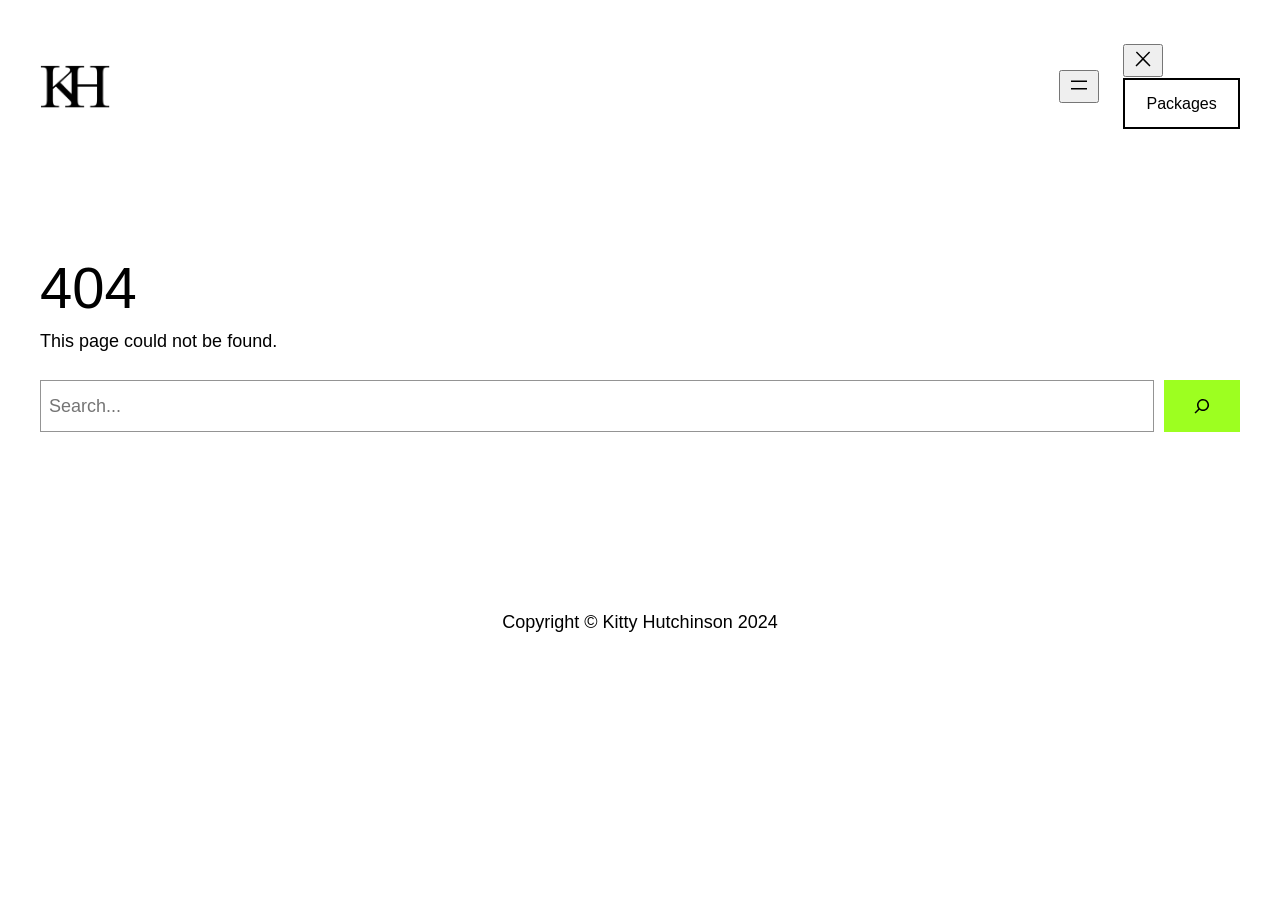
==== 404/index.html @ 4a9c4060 "Add files via upload" ====
<!DOCTYPE html>
<html lang="en-US">
<head>
	<meta charset="UTF-8">
	<meta name="viewport" content="width=device-width, initial-scale=1">
<meta name="robots" content="max-image-preview:large">
<title>Page not found &#8211; Kitty Hutchinson Photography</title>
<link rel="alternate" type="application/rss+xml" title="Kitty Hutchinson Photography &raquo; Feed" href="/feed/">
<link rel="alternate" type="application/rss+xml" title="Kitty Hutchinson Photography &raquo; Comments Feed" href="/comments/feed/">
<script>
window._wpemojiSettings = {"baseUrl":"https:\/\/s.w.org\/images\/core\/emoji\/15.0.3\/72x72\/","ext":".png","svgUrl":"https:\/\/s.w.org\/images\/core\/emoji\/15.0.3\/svg\/","svgExt":".svg","source":{"concatemoji":"\/wp-includes\/js\/wp-emoji-release.min.js?ver=6.6.2"}};
/*! This file is auto-generated */
!function(i,n){var o,s,e;function c(e){try{var t={supportTests:e,timestamp:(new Date).valueOf()};sessionStorage.setItem(o,JSON.stringify(t))}catch(e){}}function p(e,t,n){e.clearRect(0,0,e.canvas.width,e.canvas.height),e.fillText(t,0,0);var t=new Uint32Array(e.getImageData(0,0,e.canvas.width,e.canvas.height).data),r=(e.clearRect(0,0,e.canvas.width,e.canvas.height),e.fillText(n,0,0),new Uint32Array(e.getImageData(0,0,e.canvas.width,e.canvas.height).data));return t.every(function(e,t){return e===r[t]})}function u(e,t,n){switch(t){case"flag":return n(e,"🏳️‍⚧️","🏳️​⚧️")?!1:!n(e,"🇺🇳","🇺​🇳")&&!n(e,"🏴󠁧󠁢󠁥󠁮󠁧󠁿","🏴​󠁧​󠁢​󠁥​󠁮​󠁧​󠁿");case"emoji":return!n(e,"🐦‍⬛","🐦​⬛")}return!1}function f(e,t,n){var r="undefined"!=typeof WorkerGlobalScope&&self instanceof WorkerGlobalScope?new OffscreenCanvas(300,150):i.createElement("canvas"),a=r.getContext("2d",{willReadFrequently:!0}),o=(a.textBaseline="top",a.font="600 32px Arial",{});return e.forEach(function(e){o[e]=t(a,e,n)}),o}function t(e){var t=i.createElement("script");t.src=e,t.defer=!0,i.head.appendChild(t)}"undefined"!=typeof Promise&&(o="wpEmojiSettingsSupports",s=["flag","emoji"],n.supports={everything:!0,everythingExceptFlag:!0},e=new Promise(function(e){i.addEventListener("DOMContentLoaded",e,{once:!0})}),new Promise(function(t){var n=function(){try{var e=JSON.parse(sessionStorage.getItem(o));if("object"==typeof e&&"number"==typeof e.timestamp&&(new Date).valueOf()<e.timestamp+604800&&"object"==typeof e.supportTests)return e.supportTests}catch(e){}return null}();if(!n){if("undefined"!=typeof Worker&&"undefined"!=typeof OffscreenCanvas&&"undefined"!=typeof URL&&URL.createObjectURL&&"undefined"!=typeof Blob)try{var e="postMessage("+f.toString()+"("+[JSON.stringify(s),u.toString(),p.toString()].join(",")+"));",r=new Blob([e],{type:"text/javascript"}),a=new Worker(URL.createObjectURL(r),{name:"wpTestEmojiSupports"});return void(a.onmessage=function(e){c(n=e.data),a.terminate(),t(n)})}catch(e){}c(n=f(s,u,p))}t(n)}).then(function(e){for(var t in e)n.supports[t]=e[t],n.supports.everything=n.supports.everything&&n.supports[t],"flag"!==t&&(n.supports.everythingExceptFlag=n.supports.everythingExceptFlag&&n.supports[t]);n.supports.everythingExceptFlag=n.supports.everythingExceptFlag&&!n.supports.flag,n.DOMReady=!1,n.readyCallback=function(){n.DOMReady=!0}}).then(function(){return e}).then(function(){var e;n.supports.everything||(n.readyCallback(),(e=n.source||{}).concatemoji?t(e.concatemoji):e.wpemoji&&e.twemoji&&(t(e.twemoji),t(e.wpemoji)))}))}((window,document),window._wpemojiSettings);
</script>
<style id="wp-block-site-logo-inline-css">.wp-block-site-logo{box-sizing:border-box;line-height:0}.wp-block-site-logo a{display:inline-block;line-height:0}.wp-block-site-logo.is-default-size img{height:auto;width:120px}.wp-block-site-logo img{height:auto;max-width:100%}.wp-block-site-logo a,.wp-block-site-logo img{border-radius:inherit}.wp-block-site-logo.aligncenter{margin-left:auto;margin-right:auto;text-align:center}:root :where(.wp-block-site-logo.is-style-rounded){border-radius:9999px}</style>
<style id="wp-block-button-inline-css">.wp-block-button__link{box-sizing:border-box;cursor:pointer;display:inline-block;text-align:center;word-break:break-word}.wp-block-button__link.aligncenter{text-align:center}.wp-block-button__link.alignright{text-align:right}:where(.wp-block-button__link){border-radius:9999px;box-shadow:none;padding:calc(.667em + 2px) calc(1.333em + 2px);text-decoration:none}.wp-block-button[style*=text-decoration] .wp-block-button__link{text-decoration:inherit}.wp-block-buttons>.wp-block-button.has-custom-width{max-width:none}.wp-block-buttons>.wp-block-button.has-custom-width .wp-block-button__link{width:100%}.wp-block-buttons>.wp-block-button.has-custom-font-size .wp-block-button__link{font-size:inherit}.wp-block-buttons>.wp-block-button.wp-block-button__width-25{width:calc(25% - var(--wp--style--block-gap, .5em)*.75)}.wp-block-buttons>.wp-block-button.wp-block-button__width-50{width:calc(50% - var(--wp--style--block-gap, .5em)*.5)}.wp-block-buttons>.wp-block-button.wp-block-button__width-75{width:calc(75% - var(--wp--style--block-gap, .5em)*.25)}.wp-block-buttons>.wp-block-button.wp-block-button__width-100{flex-basis:100%;width:100%}.wp-block-buttons.is-vertical>.wp-block-button.wp-block-button__width-25{width:25%}.wp-block-buttons.is-vertical>.wp-block-button.wp-block-button__width-50{width:50%}.wp-block-buttons.is-vertical>.wp-block-button.wp-block-button__width-75{width:75%}.wp-block-button.is-style-squared,.wp-block-button__link.wp-block-button.is-style-squared{border-radius:0}.wp-block-button.no-border-radius,.wp-block-button__link.no-border-radius{border-radius:0!important}:root :where(.wp-block-button .wp-block-button__link.is-style-outline),:root :where(.wp-block-button.is-style-outline>.wp-block-button__link){border:2px solid;padding:.667em 1.333em}:root :where(.wp-block-button .wp-block-button__link.is-style-outline:not(.has-text-color)),:root :where(.wp-block-button.is-style-outline>.wp-block-button__link:not(.has-text-color)){color:currentColor}:root :where(.wp-block-button .wp-block-button__link.is-style-outline:not(.has-background)),:root :where(.wp-block-button.is-style-outline>.wp-block-button__link:not(.has-background)){background-color:initial;background-image:none}</style>
<style id="wp-block-buttons-inline-css">.wp-block-buttons.is-vertical{flex-direction:column}.wp-block-buttons.is-vertical>.wp-block-button:last-child{margin-bottom:0}.wp-block-buttons>.wp-block-button{display:inline-block;margin:0}.wp-block-buttons.is-content-justification-left{justify-content:flex-start}.wp-block-buttons.is-content-justification-left.is-vertical{align-items:flex-start}.wp-block-buttons.is-content-justification-center{justify-content:center}.wp-block-buttons.is-content-justification-center.is-vertical{align-items:center}.wp-block-buttons.is-content-justification-right{justify-content:flex-end}.wp-block-buttons.is-content-justification-right.is-vertical{align-items:flex-end}.wp-block-buttons.is-content-justification-space-between{justify-content:space-between}.wp-block-buttons.aligncenter{text-align:center}.wp-block-buttons:not(.is-content-justification-space-between,.is-content-justification-right,.is-content-justification-left,.is-content-justification-center) .wp-block-button.aligncenter{margin-left:auto;margin-right:auto;width:100%}.wp-block-buttons[style*=text-decoration] .wp-block-button,.wp-block-buttons[style*=text-decoration] .wp-block-button__link{text-decoration:inherit}.wp-block-buttons.has-custom-font-size .wp-block-button__link{font-size:inherit}.wp-block-button.aligncenter{text-align:center}</style>
<link rel="stylesheet" id="wp-block-navigation-css" href="/wp-includes/blocks/navigation/style.min.css?ver=6.6.2" media="all">
<style id="wp-block-group-inline-css">.wp-block-group{box-sizing:border-box}:where(.wp-block-group.wp-block-group-is-layout-constrained){position:relative}</style>
<style id="wp-block-spacer-inline-css">.wp-block-spacer{clear:both}</style>
<style id="wp-block-heading-inline-css">h1.has-background,h2.has-background,h3.has-background,h4.has-background,h5.has-background,h6.has-background{padding:1.25em 2.375em}h1.has-text-align-left[style*=writing-mode]:where([style*=vertical-lr]),h1.has-text-align-right[style*=writing-mode]:where([style*=vertical-rl]),h2.has-text-align-left[style*=writing-mode]:where([style*=vertical-lr]),h2.has-text-align-right[style*=writing-mode]:where([style*=vertical-rl]),h3.has-text-align-left[style*=writing-mode]:where([style*=vertical-lr]),h3.has-text-align-right[style*=writing-mode]:where([style*=vertical-rl]),h4.has-text-align-left[style*=writing-mode]:where([style*=vertical-lr]),h4.has-text-align-right[style*=writing-mode]:where([style*=vertical-rl]),h5.has-text-align-left[style*=writing-mode]:where([style*=vertical-lr]),h5.has-text-align-right[style*=writing-mode]:where([style*=vertical-rl]),h6.has-text-align-left[style*=writing-mode]:where([style*=vertical-lr]),h6.has-text-align-right[style*=writing-mode]:where([style*=vertical-rl]){rotate:180deg}</style>
<style id="wp-block-paragraph-inline-css">.is-small-text{font-size:.875em}.is-regular-text{font-size:1em}.is-large-text{font-size:2.25em}.is-larger-text{font-size:3em}.has-drop-cap:not(:focus):first-letter{float:left;font-size:8.4em;font-style:normal;font-weight:100;line-height:.68;margin:.05em .1em 0 0;text-transform:uppercase}body.rtl .has-drop-cap:not(:focus):first-letter{float:none;margin-left:.1em}p.has-drop-cap.has-background{overflow:hidden}:root :where(p.has-background){padding:1.25em 2.375em}:where(p.has-text-color:not(.has-link-color)) a{color:inherit}p.has-text-align-left[style*="writing-mode:vertical-lr"],p.has-text-align-right[style*="writing-mode:vertical-rl"]{rotate:180deg}</style>
<style id="wp-block-search-inline-css">.wp-block-search__button{margin-left:10px;word-break:normal}.wp-block-search__button.has-icon{line-height:0}.wp-block-search__button svg{height:1.25em;min-height:24px;min-width:24px;width:1.25em;fill:currentColor;vertical-align:text-bottom}:where(.wp-block-search__button){border:1px solid #ccc;padding:6px 10px}.wp-block-search__inside-wrapper{display:flex;flex:auto;flex-wrap:nowrap;max-width:100%}.wp-block-search__label{width:100%}.wp-block-search__input{appearance:none;border:1px solid #949494;flex-grow:1;margin-left:0;margin-right:0;min-width:3rem;padding:8px;text-decoration:unset!important}.wp-block-search.wp-block-search__button-only .wp-block-search__button{flex-shrink:0;margin-left:0;max-width:100%}.wp-block-search.wp-block-search__button-only .wp-block-search__button[aria-expanded=true]{max-width:calc(100% - 100px)}.wp-block-search.wp-block-search__button-only .wp-block-search__inside-wrapper{min-width:0!important;transition-property:width}.wp-block-search.wp-block-search__button-only .wp-block-search__input{flex-basis:100%;transition-duration:.3s}.wp-block-search.wp-block-search__button-only.wp-block-search__searchfield-hidden,.wp-block-search.wp-block-search__button-only.wp-block-search__searchfield-hidden .wp-block-search__inside-wrapper{overflow:hidden}.wp-block-search.wp-block-search__button-only.wp-block-search__searchfield-hidden .wp-block-search__input{border-left-width:0!important;border-right-width:0!important;flex-basis:0;flex-grow:0;margin:0;min-width:0!important;padding-left:0!important;padding-right:0!important;width:0!important}:where(.wp-block-search__input){font-family:inherit;font-size:inherit;font-style:inherit;font-weight:inherit;letter-spacing:inherit;line-height:inherit;text-transform:inherit}:where(.wp-block-search__button-inside .wp-block-search__inside-wrapper){border:1px solid #949494;box-sizing:border-box;padding:4px}:where(.wp-block-search__button-inside .wp-block-search__inside-wrapper) .wp-block-search__input{border:none;border-radius:0;padding:0 4px}:where(.wp-block-search__button-inside .wp-block-search__inside-wrapper) .wp-block-search__input:focus{outline:none}:where(.wp-block-search__button-inside .wp-block-search__inside-wrapper) :where(.wp-block-search__button){padding:4px 8px}.wp-block-search.aligncenter .wp-block-search__inside-wrapper{margin:auto}.wp-block[data-align=right] .wp-block-search.wp-block-search__button-only .wp-block-search__inside-wrapper{float:right}</style>
<style id="wp-block-library-inline-css">:root{--wp-admin-theme-color:#007cba;--wp-admin-theme-color--rgb:0,124,186;--wp-admin-theme-color-darker-10:#006ba1;--wp-admin-theme-color-darker-10--rgb:0,107,161;--wp-admin-theme-color-darker-20:#005a87;--wp-admin-theme-color-darker-20--rgb:0,90,135;--wp-admin-border-width-focus:2px;--wp-block-synced-color:#7a00df;--wp-block-synced-color--rgb:122,0,223;--wp-bound-block-color:var(--wp-block-synced-color)}@media (min-resolution:192dpi){:root{--wp-admin-border-width-focus:1.5px}}.wp-element-button{cursor:pointer}:root{--wp--preset--font-size--normal:16px;--wp--preset--font-size--huge:42px}:root .has-very-light-gray-background-color{background-color:#eee}:root .has-very-dark-gray-background-color{background-color:#313131}:root .has-very-light-gray-color{color:#eee}:root .has-very-dark-gray-color{color:#313131}:root .has-vivid-green-cyan-to-vivid-cyan-blue-gradient-background{background:linear-gradient(135deg,#00d084,#0693e3)}:root .has-purple-crush-gradient-background{background:linear-gradient(135deg,#34e2e4,#4721fb 50%,#ab1dfe)}:root .has-hazy-dawn-gradient-background{background:linear-gradient(135deg,#faaca8,#dad0ec)}:root .has-subdued-olive-gradient-background{background:linear-gradient(135deg,#fafae1,#67a671)}:root .has-atomic-cream-gradient-background{background:linear-gradient(135deg,#fdd79a,#004a59)}:root .has-nightshade-gradient-background{background:linear-gradient(135deg,#330968,#31cdcf)}:root .has-midnight-gradient-background{background:linear-gradient(135deg,#020381,#2874fc)}.has-regular-font-size{font-size:1em}.has-larger-font-size{font-size:2.625em}.has-normal-font-size{font-size:var(--wp--preset--font-size--normal)}.has-huge-font-size{font-size:var(--wp--preset--font-size--huge)}.has-text-align-center{text-align:center}.has-text-align-left{text-align:left}.has-text-align-right{text-align:right}#end-resizable-editor-section{display:none}.aligncenter{clear:both}.items-justified-left{justify-content:flex-start}.items-justified-center{justify-content:center}.items-justified-right{justify-content:flex-end}.items-justified-space-between{justify-content:space-between}.screen-reader-text{border:0;clip:rect(1px,1px,1px,1px);clip-path:inset(50%);height:1px;margin:-1px;overflow:hidden;padding:0;position:absolute;width:1px;word-wrap:normal!important}.screen-reader-text:focus{background-color:#ddd;clip:auto!important;clip-path:none;color:#444;display:block;font-size:1em;height:auto;left:5px;line-height:normal;padding:15px 23px 14px;text-decoration:none;top:5px;width:auto;z-index:100000}html :where(.has-border-color){border-style:solid}html :where([style*=border-top-color]){border-top-style:solid}html :where([style*=border-right-color]){border-right-style:solid}html :where([style*=border-bottom-color]){border-bottom-style:solid}html :where([style*=border-left-color]){border-left-style:solid}html :where([style*=border-width]){border-style:solid}html :where([style*=border-top-width]){border-top-style:solid}html :where([style*=border-right-width]){border-right-style:solid}html :where([style*=border-bottom-width]){border-bottom-style:solid}html :where([style*=border-left-width]){border-left-style:solid}html :where(img[class*=wp-image-]){height:auto;max-width:100%}:where(figure){margin:0 0 1em}html :where(.is-position-sticky){--wp-admin--admin-bar--position-offset:var(--wp-admin--admin-bar--height,0px)}@media screen and (max-width:600px){html :where(.is-position-sticky){--wp-admin--admin-bar--position-offset:0px}}</style>
<style id="global-styles-inline-css">:root{--wp--preset--aspect-ratio--square: 1;--wp--preset--aspect-ratio--4-3: 4/3;--wp--preset--aspect-ratio--3-4: 3/4;--wp--preset--aspect-ratio--3-2: 3/2;--wp--preset--aspect-ratio--2-3: 2/3;--wp--preset--aspect-ratio--16-9: 16/9;--wp--preset--aspect-ratio--9-16: 9/16;--wp--preset--color--black: #000000;--wp--preset--color--cyan-bluish-gray: #abb8c3;--wp--preset--color--white: #ffffff;--wp--preset--color--pale-pink: #f78da7;--wp--preset--color--vivid-red: #cf2e2e;--wp--preset--color--luminous-vivid-orange: #ff6900;--wp--preset--color--luminous-vivid-amber: #fcb900;--wp--preset--color--light-green-cyan: #7bdcb5;--wp--preset--color--vivid-green-cyan: #00d084;--wp--preset--color--pale-cyan-blue: #8ed1fc;--wp--preset--color--vivid-cyan-blue: #0693e3;--wp--preset--color--vivid-purple: #9b51e0;--wp--preset--color--base: #ffffff;--wp--preset--color--contrast: #000000;--wp--preset--color--primary: #9DFF20;--wp--preset--color--secondary: #345C00;--wp--preset--color--tertiary: #F6F6F6;--wp--preset--gradient--vivid-cyan-blue-to-vivid-purple: linear-gradient(135deg,rgba(6,147,227,1) 0%,rgb(155,81,224) 100%);--wp--preset--gradient--light-green-cyan-to-vivid-green-cyan: linear-gradient(135deg,rgb(122,220,180) 0%,rgb(0,208,130) 100%);--wp--preset--gradient--luminous-vivid-amber-to-luminous-vivid-orange: linear-gradient(135deg,rgba(252,185,0,1) 0%,rgba(255,105,0,1) 100%);--wp--preset--gradient--luminous-vivid-orange-to-vivid-red: linear-gradient(135deg,rgba(255,105,0,1) 0%,rgb(207,46,46) 100%);--wp--preset--gradient--very-light-gray-to-cyan-bluish-gray: linear-gradient(135deg,rgb(238,238,238) 0%,rgb(169,184,195) 100%);--wp--preset--gradient--cool-to-warm-spectrum: linear-gradient(135deg,rgb(74,234,220) 0%,rgb(151,120,209) 20%,rgb(207,42,186) 40%,rgb(238,44,130) 60%,rgb(251,105,98) 80%,rgb(254,248,76) 100%);--wp--preset--gradient--blush-light-purple: linear-gradient(135deg,rgb(255,206,236) 0%,rgb(152,150,240) 100%);--wp--preset--gradient--blush-bordeaux: linear-gradient(135deg,rgb(254,205,165) 0%,rgb(254,45,45) 50%,rgb(107,0,62) 100%);--wp--preset--gradient--luminous-dusk: linear-gradient(135deg,rgb(255,203,112) 0%,rgb(199,81,192) 50%,rgb(65,88,208) 100%);--wp--preset--gradient--pale-ocean: linear-gradient(135deg,rgb(255,245,203) 0%,rgb(182,227,212) 50%,rgb(51,167,181) 100%);--wp--preset--gradient--electric-grass: linear-gradient(135deg,rgb(202,248,128) 0%,rgb(113,206,126) 100%);--wp--preset--gradient--midnight: linear-gradient(135deg,rgb(2,3,129) 0%,rgb(40,116,252) 100%);--wp--preset--font-size--small: clamp(0.875rem, 0.875rem + ((1vw - 0.2rem) * 0.227), 1rem);--wp--preset--font-size--medium: clamp(1rem, 1rem + ((1vw - 0.2rem) * 0.227), 1.125rem);--wp--preset--font-size--large: clamp(1.75rem, 1.75rem + ((1vw - 0.2rem) * 0.227), 1.875rem);--wp--preset--font-size--x-large: 2.25rem;--wp--preset--font-size--xx-large: clamp(6.1rem, 6.1rem + ((1vw - 0.2rem) * 7.091), 10rem);--wp--preset--font-family--dm-sans: "DM Sans", sans-serif;--wp--preset--font-family--ibm-plex-mono: 'IBM Plex Mono', monospace;--wp--preset--font-family--inter: "Inter", sans-serif;--wp--preset--font-family--system-font: -apple-system,BlinkMacSystemFont,"Segoe UI",Roboto,Oxygen-Sans,Ubuntu,Cantarell,"Helvetica Neue",sans-serif;--wp--preset--font-family--source-serif-pro: "Source Serif Pro", serif;--wp--preset--spacing--20: 0.44rem;--wp--preset--spacing--30: clamp(1.5rem, 5vw, 2rem);--wp--preset--spacing--40: clamp(1.8rem, 1.8rem + ((1vw - 0.48rem) * 2.885), 3rem);--wp--preset--spacing--50: clamp(2.5rem, 8vw, 4.5rem);--wp--preset--spacing--60: clamp(3.75rem, 10vw, 7rem);--wp--preset--spacing--70: clamp(5rem, 5.25rem + ((1vw - 0.48rem) * 9.096), 8rem);--wp--preset--spacing--80: clamp(7rem, 14vw, 11rem);--wp--preset--shadow--natural: 6px 6px 9px rgba(0, 0, 0, 0.2);--wp--preset--shadow--deep: 12px 12px 50px rgba(0, 0, 0, 0.4);--wp--preset--shadow--sharp: 6px 6px 0px rgba(0, 0, 0, 0.2);--wp--preset--shadow--outlined: 6px 6px 0px -3px rgba(255, 255, 255, 1), 6px 6px rgba(0, 0, 0, 1);--wp--preset--shadow--crisp: 6px 6px 0px rgba(0, 0, 0, 1);}:root { --wp--style--global--content-size: 650px;--wp--style--global--wide-size: 1200px; }:where(body) { margin: 0; }.wp-site-blocks { padding-top: var(--wp--style--root--padding-top); padding-bottom: var(--wp--style--root--padding-bottom); }.has-global-padding { padding-right: var(--wp--style--root--padding-right); padding-left: var(--wp--style--root--padding-left); }.has-global-padding > .alignfull { margin-right: calc(var(--wp--style--root--padding-right) * -1); margin-left: calc(var(--wp--style--root--padding-left) * -1); }.has-global-padding :where(:not(.alignfull.is-layout-flow) > .has-global-padding:not(.wp-block-block, .alignfull)) { padding-right: 0; padding-left: 0; }.has-global-padding :where(:not(.alignfull.is-layout-flow) > .has-global-padding:not(.wp-block-block, .alignfull)) > .alignfull { margin-left: 0; margin-right: 0; }.wp-site-blocks > .alignleft { float: left; margin-right: 2em; }.wp-site-blocks > .alignright { float: right; margin-left: 2em; }.wp-site-blocks > .aligncenter { justify-content: center; margin-left: auto; margin-right: auto; }:where(.wp-site-blocks) > * { margin-block-start: 1.5rem; margin-block-end: 0; }:where(.wp-site-blocks) > :first-child { margin-block-start: 0; }:where(.wp-site-blocks) > :last-child { margin-block-end: 0; }:root { --wp--style--block-gap: 1.5rem; }:root :where(.is-layout-flow) > :first-child{margin-block-start: 0;}:root :where(.is-layout-flow) > :last-child{margin-block-end: 0;}:root :where(.is-layout-flow) > *{margin-block-start: 1.5rem;margin-block-end: 0;}:root :where(.is-layout-constrained) > :first-child{margin-block-start: 0;}:root :where(.is-layout-constrained) > :last-child{margin-block-end: 0;}:root :where(.is-layout-constrained) > *{margin-block-start: 1.5rem;margin-block-end: 0;}:root :where(.is-layout-flex){gap: 1.5rem;}:root :where(.is-layout-grid){gap: 1.5rem;}.is-layout-flow > .alignleft{float: left;margin-inline-start: 0;margin-inline-end: 2em;}.is-layout-flow > .alignright{float: right;margin-inline-start: 2em;margin-inline-end: 0;}.is-layout-flow > .aligncenter{margin-left: auto !important;margin-right: auto !important;}.is-layout-constrained > .alignleft{float: left;margin-inline-start: 0;margin-inline-end: 2em;}.is-layout-constrained > .alignright{float: right;margin-inline-start: 2em;margin-inline-end: 0;}.is-layout-constrained > .aligncenter{margin-left: auto !important;margin-right: auto !important;}.is-layout-constrained > :where(:not(.alignleft):not(.alignright):not(.alignfull)){max-width: var(--wp--style--global--content-size);margin-left: auto !important;margin-right: auto !important;}.is-layout-constrained > .alignwide{max-width: var(--wp--style--global--wide-size);}body .is-layout-flex{display: flex;}.is-layout-flex{flex-wrap: wrap;align-items: center;}.is-layout-flex > :is(*, div){margin: 0;}body .is-layout-grid{display: grid;}.is-layout-grid > :is(*, div){margin: 0;}body{background-color: var(--wp--preset--color--base);color: var(--wp--preset--color--contrast);font-family: var(--wp--preset--font-family--system-font);font-size: var(--wp--preset--font-size--medium);line-height: 1.6;--wp--style--root--padding-top: var(--wp--preset--spacing--40);--wp--style--root--padding-right: var(--wp--preset--spacing--30);--wp--style--root--padding-bottom: var(--wp--preset--spacing--40);--wp--style--root--padding-left: var(--wp--preset--spacing--30);}a:where(:not(.wp-element-button)){color: var(--wp--preset--color--contrast);text-decoration: underline;}:root :where(a:where(:not(.wp-element-button)):hover){text-decoration: none;}:root :where(a:where(:not(.wp-element-button)):focus){text-decoration: underline dashed;}:root :where(a:where(:not(.wp-element-button)):active){color: var(--wp--preset--color--secondary);text-decoration: none;}h1, h2, h3, h4, h5, h6{font-weight: 400;line-height: 1.4;}h1{font-size: clamp(2.032rem, 2.032rem + ((1vw - 0.2rem) * 2.896), 3.625rem);line-height: 1.2;}h2{font-size: clamp(2.625rem, calc(2.625rem + ((1vw - 0.48rem) * 8.4135)), 3.25rem);line-height: 1.2;}h3{font-size: var(--wp--preset--font-size--x-large);}h4{font-size: var(--wp--preset--font-size--large);}h5{font-size: var(--wp--preset--font-size--medium);font-weight: 700;text-transform: uppercase;}h6{font-size: var(--wp--preset--font-size--medium);text-transform: uppercase;}:root :where(.wp-element-button, .wp-block-button__link){background-color: var(--wp--preset--color--primary);border-radius: 0;border-width: 0;color: var(--wp--preset--color--contrast);font-family: inherit;font-size: inherit;line-height: inherit;padding: calc(0.667em + 2px) calc(1.333em + 2px);text-decoration: none;}:root :where(.wp-element-button:visited, .wp-block-button__link:visited){color: var(--wp--preset--color--contrast);}:root :where(.wp-element-button:hover, .wp-block-button__link:hover){background-color: var(--wp--preset--color--contrast);color: var(--wp--preset--color--base);}:root :where(.wp-element-button:focus, .wp-block-button__link:focus){background-color: var(--wp--preset--color--contrast);color: var(--wp--preset--color--base);}:root :where(.wp-element-button:active, .wp-block-button__link:active){background-color: var(--wp--preset--color--secondary);color: var(--wp--preset--color--base);}.has-black-color{color: var(--wp--preset--color--black) !important;}.has-cyan-bluish-gray-color{color: var(--wp--preset--color--cyan-bluish-gray) !important;}.has-white-color{color: var(--wp--preset--color--white) !important;}.has-pale-pink-color{color: var(--wp--preset--color--pale-pink) !important;}.has-vivid-red-color{color: var(--wp--preset--color--vivid-red) !important;}.has-luminous-vivid-orange-color{color: var(--wp--preset--color--luminous-vivid-orange) !important;}.has-luminous-vivid-amber-color{color: var(--wp--preset--color--luminous-vivid-amber) !important;}.has-light-green-cyan-color{color: var(--wp--preset--color--light-green-cyan) !important;}.has-vivid-green-cyan-color{color: var(--wp--preset--color--vivid-green-cyan) !important;}.has-pale-cyan-blue-color{color: var(--wp--preset--color--pale-cyan-blue) !important;}.has-vivid-cyan-blue-color{color: var(--wp--preset--color--vivid-cyan-blue) !important;}.has-vivid-purple-color{color: var(--wp--preset--color--vivid-purple) !important;}.has-base-color{color: var(--wp--preset--color--base) !important;}.has-contrast-color{color: var(--wp--preset--color--contrast) !important;}.has-primary-color{color: var(--wp--preset--color--primary) !important;}.has-secondary-color{color: var(--wp--preset--color--secondary) !important;}.has-tertiary-color{color: var(--wp--preset--color--tertiary) !important;}.has-black-background-color{background-color: var(--wp--preset--color--black) !important;}.has-cyan-bluish-gray-background-color{background-color: var(--wp--preset--color--cyan-bluish-gray) !important;}.has-white-background-color{background-color: var(--wp--preset--color--white) !important;}.has-pale-pink-background-color{background-color: var(--wp--preset--color--pale-pink) !important;}.has-vivid-red-background-color{background-color: var(--wp--preset--color--vivid-red) !important;}.has-luminous-vivid-orange-background-color{background-color: var(--wp--preset--color--luminous-vivid-orange) !important;}.has-luminous-vivid-amber-background-color{background-color: var(--wp--preset--color--luminous-vivid-amber) !important;}.has-light-green-cyan-background-color{background-color: var(--wp--preset--color--light-green-cyan) !important;}.has-vivid-green-cyan-background-color{background-color: var(--wp--preset--color--vivid-green-cyan) !important;}.has-pale-cyan-blue-background-color{background-color: var(--wp--preset--color--pale-cyan-blue) !important;}.has-vivid-cyan-blue-background-color{background-color: var(--wp--preset--color--vivid-cyan-blue) !important;}.has-vivid-purple-background-color{background-color: var(--wp--preset--color--vivid-purple) !important;}.has-base-background-color{background-color: var(--wp--preset--color--base) !important;}.has-contrast-background-color{background-color: var(--wp--preset--color--contrast) !important;}.has-primary-background-color{background-color: var(--wp--preset--color--primary) !important;}.has-secondary-background-color{background-color: var(--wp--preset--color--secondary) !important;}.has-tertiary-background-color{background-color: var(--wp--preset--color--tertiary) !important;}.has-black-border-color{border-color: var(--wp--preset--color--black) !important;}.has-cyan-bluish-gray-border-color{border-color: var(--wp--preset--color--cyan-bluish-gray) !important;}.has-white-border-color{border-color: var(--wp--preset--color--white) !important;}.has-pale-pink-border-color{border-color: var(--wp--preset--color--pale-pink) !important;}.has-vivid-red-border-color{border-color: var(--wp--preset--color--vivid-red) !important;}.has-luminous-vivid-orange-border-color{border-color: var(--wp--preset--color--luminous-vivid-orange) !important;}.has-luminous-vivid-amber-border-color{border-color: var(--wp--preset--color--luminous-vivid-amber) !important;}.has-light-green-cyan-border-color{border-color: var(--wp--preset--color--light-green-cyan) !important;}.has-vivid-green-cyan-border-color{border-color: var(--wp--preset--color--vivid-green-cyan) !important;}.has-pale-cyan-blue-border-color{border-color: var(--wp--preset--color--pale-cyan-blue) !important;}.has-vivid-cyan-blue-border-color{border-color: var(--wp--preset--color--vivid-cyan-blue) !important;}.has-vivid-purple-border-color{border-color: var(--wp--preset--color--vivid-purple) !important;}.has-base-border-color{border-color: var(--wp--preset--color--base) !important;}.has-contrast-border-color{border-color: var(--wp--preset--color--contrast) !important;}.has-primary-border-color{border-color: var(--wp--preset--color--primary) !important;}.has-secondary-border-color{border-color: var(--wp--preset--color--secondary) !important;}.has-tertiary-border-color{border-color: var(--wp--preset--color--tertiary) !important;}.has-vivid-cyan-blue-to-vivid-purple-gradient-background{background: var(--wp--preset--gradient--vivid-cyan-blue-to-vivid-purple) !important;}.has-light-green-cyan-to-vivid-green-cyan-gradient-background{background: var(--wp--preset--gradient--light-green-cyan-to-vivid-green-cyan) !important;}.has-luminous-vivid-amber-to-luminous-vivid-orange-gradient-background{background: var(--wp--preset--gradient--luminous-vivid-amber-to-luminous-vivid-orange) !important;}.has-luminous-vivid-orange-to-vivid-red-gradient-background{background: var(--wp--preset--gradient--luminous-vivid-orange-to-vivid-red) !important;}.has-very-light-gray-to-cyan-bluish-gray-gradient-background{background: var(--wp--preset--gradient--very-light-gray-to-cyan-bluish-gray) !important;}.has-cool-to-warm-spectrum-gradient-background{background: var(--wp--preset--gradient--cool-to-warm-spectrum) !important;}.has-blush-light-purple-gradient-background{background: var(--wp--preset--gradient--blush-light-purple) !important;}.has-blush-bordeaux-gradient-background{background: var(--wp--preset--gradient--blush-bordeaux) !important;}.has-luminous-dusk-gradient-background{background: var(--wp--preset--gradient--luminous-dusk) !important;}.has-pale-ocean-gradient-background{background: var(--wp--preset--gradient--pale-ocean) !important;}.has-electric-grass-gradient-background{background: var(--wp--preset--gradient--electric-grass) !important;}.has-midnight-gradient-background{background: var(--wp--preset--gradient--midnight) !important;}.has-small-font-size{font-size: var(--wp--preset--font-size--small) !important;}.has-medium-font-size{font-size: var(--wp--preset--font-size--medium) !important;}.has-large-font-size{font-size: var(--wp--preset--font-size--large) !important;}.has-x-large-font-size{font-size: var(--wp--preset--font-size--x-large) !important;}.has-xx-large-font-size{font-size: var(--wp--preset--font-size--xx-large) !important;}.has-dm-sans-font-family{font-family: var(--wp--preset--font-family--dm-sans) !important;}.has-ibm-plex-mono-font-family{font-family: var(--wp--preset--font-family--ibm-plex-mono) !important;}.has-inter-font-family{font-family: var(--wp--preset--font-family--inter) !important;}.has-system-font-font-family{font-family: var(--wp--preset--font-family--system-font) !important;}.has-source-serif-pro-font-family{font-family: var(--wp--preset--font-family--source-serif-pro) !important;}
:root :where(.wp-block-navigation){font-size: var(--wp--preset--font-size--small);}
:root :where(.wp-block-navigation a:where(:not(.wp-element-button))){text-decoration: none;}
:root :where(.wp-block-navigation a:where(:not(.wp-element-button)):hover){text-decoration: underline;}
:root :where(.wp-block-navigation a:where(:not(.wp-element-button)):focus){text-decoration: underline dashed;}
:root :where(.wp-block-navigation a:where(:not(.wp-element-button)):active){text-decoration: none;}
:root :where(.wp-block-separator){}:root :where(.wp-block-separator:not(.is-style-wide):not(.is-style-dots):not(.alignwide):not(.alignfull)){width: 100px}</style>
<style id="block-style-variation-styles-inline-css">:root :where(.wp-block-button.is-style-outline--4be9f5ff489f69e247ff73eacdecbf59 .wp-block-button__link){background: transparent none;border-color: currentColor;border-width: 2px;border-style: solid;color: currentColor;padding-top: 0.667em;padding-right: 1.33em;padding-bottom: 0.667em;padding-left: 1.33em;}</style>
<style id="wp-emoji-styles-inline-css">img.wp-smiley, img.emoji {
		display: inline !important;
		border: none !important;
		box-shadow: none !important;
		height: 1em !important;
		width: 1em !important;
		margin: 0 0.07em !important;
		vertical-align: -0.1em !important;
		background: none !important;
		padding: 0 !important;
	}</style>
<style id="core-block-supports-inline-css">.wp-container-core-navigation-is-layout-1{justify-content:flex-end;}.wp-container-core-group-is-layout-1{justify-content:flex-start;}.wp-container-core-group-is-layout-2{justify-content:space-between;}</style>
<style id="wp-block-template-skip-link-inline-css">.skip-link.screen-reader-text {
			border: 0;
			clip: rect(1px,1px,1px,1px);
			clip-path: inset(50%);
			height: 1px;
			margin: -1px;
			overflow: hidden;
			padding: 0;
			position: absolute !important;
			width: 1px;
			word-wrap: normal !important;
		}

		.skip-link.screen-reader-text:focus {
			background-color: #eee;
			clip: auto !important;
			clip-path: none;
			color: #444;
			display: block;
			font-size: 1em;
			height: auto;
			left: 5px;
			line-height: normal;
			padding: 15px 23px 14px;
			text-decoration: none;
			top: 5px;
			width: auto;
			z-index: 100000;
		}</style>
<link rel="https://api.w.org/" href="/wp-json/">
<link rel="EditURI" type="application/rsd+xml" title="RSD" href="/xmlrpc.php?rsd">
<meta name="generator" content="WordPress 6.6.2">
<script id="wp-load-polyfill-importmap">
( HTMLScriptElement.supports && HTMLScriptElement.supports("importmap") ) || document.write( '<script src="/wp-includes/js/dist/vendor/wp-polyfill-importmap.min.js?ver=1.8.2"><\/scr' + 'ipt>' );
</script>
<script type="importmap" id="wp-importmap">{"imports":{"@wordpress\/interactivity":"\/wp-includes\/js\/dist\/interactivity.min.js?ver=6.6.2"}}</script>
<script type="module" src="/wp-includes/blocks/navigation/view.min.js?ver=6.6.2" id="@wordpress/block-library/navigation-js-module"></script>
<link rel="modulepreload" href="/wp-includes/js/dist/interactivity.min.js?ver=6.6.2" id="@wordpress/interactivity-js-modulepreload">
<style id="wp-fonts-local">@font-face{font-family:"DM Sans";font-style:normal;font-weight:400;font-display:fallback;src:url('/wp-content/themes/twentytwentythree/assets/fonts/dm-sans/DMSans-Regular.woff2') format('woff2');font-stretch:normal;}
@font-face{font-family:"DM Sans";font-style:italic;font-weight:400;font-display:fallback;src:url('/wp-content/themes/twentytwentythree/assets/fonts/dm-sans/DMSans-Regular-Italic.woff2') format('woff2');font-stretch:normal;}
@font-face{font-family:"DM Sans";font-style:normal;font-weight:700;font-display:fallback;src:url('/wp-content/themes/twentytwentythree/assets/fonts/dm-sans/DMSans-Bold.woff2') format('woff2');font-stretch:normal;}
@font-face{font-family:"DM Sans";font-style:italic;font-weight:700;font-display:fallback;src:url('/wp-content/themes/twentytwentythree/assets/fonts/dm-sans/DMSans-Bold-Italic.woff2') format('woff2');font-stretch:normal;}
@font-face{font-family:"IBM Plex Mono";font-style:normal;font-weight:300;font-display:block;src:url('/wp-content/themes/twentytwentythree/assets/fonts/ibm-plex-mono/IBMPlexMono-Light.woff2') format('woff2');font-stretch:normal;}
@font-face{font-family:"IBM Plex Mono";font-style:normal;font-weight:400;font-display:block;src:url('/wp-content/themes/twentytwentythree/assets/fonts/ibm-plex-mono/IBMPlexMono-Regular.woff2') format('woff2');font-stretch:normal;}
@font-face{font-family:"IBM Plex Mono";font-style:italic;font-weight:400;font-display:block;src:url('/wp-content/themes/twentytwentythree/assets/fonts/ibm-plex-mono/IBMPlexMono-Italic.woff2') format('woff2');font-stretch:normal;}
@font-face{font-family:"IBM Plex Mono";font-style:normal;font-weight:700;font-display:block;src:url('/wp-content/themes/twentytwentythree/assets/fonts/ibm-plex-mono/IBMPlexMono-Bold.woff2') format('woff2');font-stretch:normal;}
@font-face{font-family:Inter;font-style:normal;font-weight:200 900;font-display:fallback;src:url('/wp-content/themes/twentytwentythree/assets/fonts/inter/Inter-VariableFont_slnt,wght.ttf') format('truetype');font-stretch:normal;}
@font-face{font-family:"Source Serif Pro";font-style:normal;font-weight:200 900;font-display:fallback;src:url('/wp-content/themes/twentytwentythree/assets/fonts/source-serif-pro/SourceSerif4Variable-Roman.ttf.woff2') format('woff2');font-stretch:normal;}
@font-face{font-family:"Source Serif Pro";font-style:italic;font-weight:200 900;font-display:fallback;src:url('/wp-content/themes/twentytwentythree/assets/fonts/source-serif-pro/SourceSerif4Variable-Italic.ttf.woff2') format('woff2');font-stretch:normal;}</style>
<link rel="icon" href="/wp-content/uploads/2024/10/KittyHutchinson-150x150.png" sizes="32x32">
<link rel="icon" href="/wp-content/uploads/2024/10/KittyHutchinson.png" sizes="192x192">
<link rel="apple-touch-icon" href="/wp-content/uploads/2024/10/KittyHutchinson.png">
<meta name="msapplication-TileImage" content="/wp-content/uploads/2024/10/KittyHutchinson.png">
</head>

<body class="error404 wp-custom-logo wp-embed-responsive">

<div class="wp-site-blocks">
<header class="wp-block-template-part">
<div class="wp-block-group has-global-padding is-layout-constrained wp-block-group-is-layout-constrained">
<div class="wp-block-group alignwide is-content-justification-space-between is-layout-flex wp-container-core-group-is-layout-2 wp-block-group-is-layout-flex" style="padding-bottom:var(--wp--preset--spacing--40)">
<div class="wp-block-site-logo"><a href="/" class="custom-logo-link" rel="home"><img width="70" height="43" src="/wp-content/uploads/2024/10/KittyHutchinson.png" class="custom-logo" alt="Kitty Hutchinson Photography" decoding="async" srcset="/wp-content/uploads/2024/10/KittyHutchinson.png 1612w, /wp-content/uploads/2024/10/KittyHutchinson-300x187.png 300w, /wp-content/uploads/2024/10/KittyHutchinson-1024x637.png 1024w, /wp-content/uploads/2024/10/KittyHutchinson-768x478.png 768w, /wp-content/uploads/2024/10/KittyHutchinson-1536x956.png 1536w" sizes="(max-width: 70px) 100vw, 70px"></a></div>


<div class="wp-block-group is-content-justification-left is-layout-flex wp-container-core-group-is-layout-1 wp-block-group-is-layout-flex"><nav class="is-responsive items-justified-right wp-block-navigation is-content-justification-right is-layout-flex wp-container-core-navigation-is-layout-1 wp-block-navigation-is-layout-flex" aria-label="Navigation" data-wp-interactive="core/navigation" data-wp-context='{"overlayOpenedBy":{"click":false,"hover":false,"focus":false},"type":"overlay","roleAttribute":"","ariaLabel":"Menu"}'><button aria-haspopup="dialog" aria-label="Open menu" class="wp-block-navigation__responsive-container-open " data-wp-on-async--click="actions.openMenuOnClick" data-wp-on--keydown="actions.handleMenuKeydown"><svg width="24" height="24" xmlns="http://www.w3.org/2000/svg" viewbox="0 0 24 24" aria-hidden="true" focusable="false"><rect x="4" y="7.5" width="16" height="1.5"></rect><rect x="4" y="15" width="16" height="1.5"></rect></svg></button>
				<div class="wp-block-navigation__responsive-container  " id="modal-1" data-wp-class--has-modal-open="state.isMenuOpen" data-wp-class--is-menu-open="state.isMenuOpen" data-wp-watch="callbacks.initMenu" data-wp-on--keydown="actions.handleMenuKeydown" data-wp-on-async--focusout="actions.handleMenuFocusout" tabindex="-1">
					<div class="wp-block-navigation__responsive-close" tabindex="-1">
						<div class="wp-block-navigation__responsive-dialog" data-wp-bind--aria-modal="state.ariaModal" data-wp-bind--aria-label="state.ariaLabel" data-wp-bind--role="state.roleAttribute">
							<button aria-label="Close menu" class="wp-block-navigation__responsive-container-close" data-wp-on-async--click="actions.closeMenuOnClick"><svg xmlns="http://www.w3.org/2000/svg" viewbox="0 0 24 24" width="24" height="24" aria-hidden="true" focusable="false"><path d="M13 11.8l6.1-6.3-1-1-6.1 6.2-6.1-6.2-1 1 6.1 6.3-6.5 6.7 1 1 6.5-6.6 6.5 6.6 1-1z"></path></svg></button>
							<div class="wp-block-navigation__responsive-container-content" data-wp-watch="callbacks.focusFirstElement" id="modal-1-content">
								
<div class="wp-block-buttons is-layout-flex wp-block-buttons-is-layout-flex">
<div class="wp-block-button is-style-outline is-style-outline--4be9f5ff489f69e247ff73eacdecbf59"><a class="wp-block-button__link wp-element-button" href="/46-2/">Packages</a></div>
</div>

							</div>
						</div>
					</div>
				</div></nav></div>
</div>
</div>
</header>


<main class="wp-block-group has-global-padding is-layout-constrained wp-block-group-is-layout-constrained">
	
<div style="height:var(--wp--preset--spacing--30)" aria-hidden="true" class="wp-block-spacer"></div>



<h1 class="alignwide wp-block-heading">404</h1>



<div class="wp-block-group alignwide is-layout-flow wp-block-group-is-layout-flow" style="margin-top:5px">
	
	<p>This page could not be found.</p>
	

	<form role="search" method="get" action="/" class="wp-block-search__button-outside wp-block-search__icon-button aligncenter wp-block-search">
<label class="wp-block-search__label screen-reader-text" for="wp-block-search__input-2">Search</label><div class="wp-block-search__inside-wrapper " style="width: 100%">
<input class="wp-block-search__input" id="wp-block-search__input-2" placeholder="Search..." value="" type="search" name="s" required><button aria-label="Search" class="wp-block-search__button has-icon wp-element-button" type="submit"><svg class="search-icon" viewbox="0 0 24 24" width="24" height="24">
					<path d="M13 5c-3.3 0-6 2.7-6 6 0 1.4.5 2.7 1.3 3.7l-3.8 3.8 1.1 1.1 3.8-3.8c1 .8 2.3 1.3 3.7 1.3 3.3 0 6-2.7 6-6S16.3 5 13 5zm0 10.5c-2.5 0-4.5-2-4.5-4.5s2-4.5 4.5-4.5 4.5 2 4.5 4.5-2 4.5-4.5 4.5z"></path>
				</svg></button>
</div>
</form>
</div>



<div style="height:var(--wp--preset--spacing--70)" aria-hidden="true" class="wp-block-spacer"></div>


</main>


<footer class="wp-block-template-part">
<p class="has-text-align-center">Copyright ©️ Kitty Hutchinson 2024</p>
</footer>
</div>
<script id="wp-block-template-skip-link-js-after">( function() {
		var skipLinkTarget = document.querySelector( 'main' ),
			sibling,
			skipLinkTargetID,
			skipLink;

		// Early exit if a skip-link target can't be located.
		if ( ! skipLinkTarget ) {
			return;
		}

		/*
		 * Get the site wrapper.
		 * The skip-link will be injected in the beginning of it.
		 */
		sibling = document.querySelector( '.wp-site-blocks' );

		// Early exit if the root element was not found.
		if ( ! sibling ) {
			return;
		}

		// Get the skip-link target's ID, and generate one if it doesn't exist.
		skipLinkTargetID = skipLinkTarget.id;
		if ( ! skipLinkTargetID ) {
			skipLinkTargetID = 'wp--skip-link--target';
			skipLinkTarget.id = skipLinkTargetID;
		}

		// Create the skip link.
		skipLink = document.createElement( 'a' );
		skipLink.classList.add( 'skip-link', 'screen-reader-text' );
		skipLink.href = '#' + skipLinkTargetID;
		skipLink.innerHTML = 'Skip to content';

		// Inject the skip link.
		sibling.parentElement.insertBefore( skipLink, sibling );
	}() );</script>
</body>
</html>
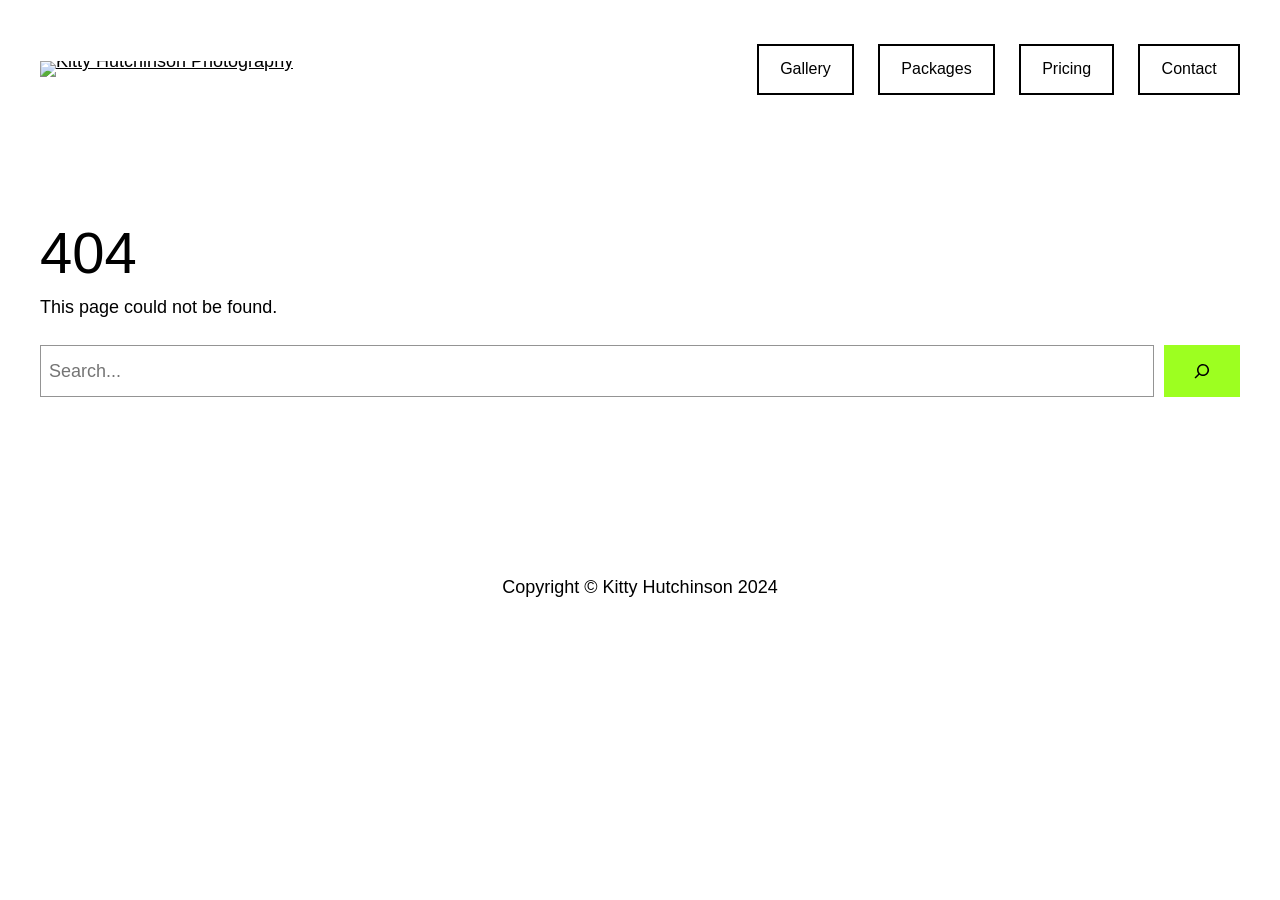
==== commit 250120cf: "Add files via upload" ====
--- a/404/index.html
+++ b/404/index.html
@@ -29,7 +29,10 @@
 :root :where(.wp-block-navigation a:where(:not(.wp-element-button)):focus){text-decoration: underline dashed;}
 :root :where(.wp-block-navigation a:where(:not(.wp-element-button)):active){text-decoration: none;}
 :root :where(.wp-block-separator){}:root :where(.wp-block-separator:not(.is-style-wide):not(.is-style-dots):not(.alignwide):not(.alignfull)){width: 100px}</style>
-<style id="block-style-variation-styles-inline-css">:root :where(.wp-block-button.is-style-outline--4be9f5ff489f69e247ff73eacdecbf59 .wp-block-button__link){background: transparent none;border-color: currentColor;border-width: 2px;border-style: solid;color: currentColor;padding-top: 0.667em;padding-right: 1.33em;padding-bottom: 0.667em;padding-left: 1.33em;}</style>
+<style id="block-style-variation-styles-inline-css">:root :where(.wp-block-button.is-style-outline--ebbee8327495dc1176a75ecf7ef5e8e3 .wp-block-button__link){background: transparent none;border-color: currentColor;border-width: 2px;border-style: solid;color: currentColor;padding-top: 0.667em;padding-right: 1.33em;padding-bottom: 0.667em;padding-left: 1.33em;}
+:root :where(.wp-block-button.is-style-outline--4be9f5ff489f69e247ff73eacdecbf59 .wp-block-button__link){background: transparent none;border-color: currentColor;border-width: 2px;border-style: solid;color: currentColor;padding-top: 0.667em;padding-right: 1.33em;padding-bottom: 0.667em;padding-left: 1.33em;}
+:root :where(.wp-block-button.is-style-outline--2c9f612fecab549d270277b110e76f4d .wp-block-button__link){background: transparent none;border-color: currentColor;border-width: 2px;border-style: solid;color: currentColor;padding-top: 0.667em;padding-right: 1.33em;padding-bottom: 0.667em;padding-left: 1.33em;}
+:root :where(.wp-block-button.is-style-outline--42374c0861447854718e69fc256159c8 .wp-block-button__link){background: transparent none;border-color: currentColor;border-width: 2px;border-style: solid;color: currentColor;padding-top: 0.667em;padding-right: 1.33em;padding-bottom: 0.667em;padding-left: 1.33em;}</style>
 <style id="wp-emoji-styles-inline-css">img.wp-smiley, img.emoji {
 		display: inline !important;
 		border: none !important;
@@ -91,10 +94,12 @@
 @font-face{font-family:Inter;font-style:normal;font-weight:200 900;font-display:fallback;src:url('/wp-content/themes/twentytwentythree/assets/fonts/inter/Inter-VariableFont_slnt,wght.ttf') format('truetype');font-stretch:normal;}
 @font-face{font-family:"Source Serif Pro";font-style:normal;font-weight:200 900;font-display:fallback;src:url('/wp-content/themes/twentytwentythree/assets/fonts/source-serif-pro/SourceSerif4Variable-Roman.ttf.woff2') format('woff2');font-stretch:normal;}
 @font-face{font-family:"Source Serif Pro";font-style:italic;font-weight:200 900;font-display:fallback;src:url('/wp-content/themes/twentytwentythree/assets/fonts/source-serif-pro/SourceSerif4Variable-Italic.ttf.woff2') format('woff2');font-stretch:normal;}</style>
-<link rel="icon" href="/wp-content/uploads/2024/10/KittyHutchinson-150x150.png" sizes="32x32">
-<link rel="icon" href="/wp-content/uploads/2024/10/KittyHutchinson.png" sizes="192x192">
-<link rel="apple-touch-icon" href="/wp-content/uploads/2024/10/KittyHutchinson.png">
-<meta name="msapplication-TileImage" content="/wp-content/uploads/2024/10/KittyHutchinson.png">
+<style id="uagb-style-conditional-extension">@media (min-width: 1025px){body .uag-hide-desktop.uagb-google-map__wrap,body .uag-hide-desktop{display:none !important}}@media (min-width: 768px) and (max-width: 1024px){body .uag-hide-tab.uagb-google-map__wrap,body .uag-hide-tab{display:none !important}}@media (max-width: 767px){body .uag-hide-mob.uagb-google-map__wrap,body .uag-hide-mob{display:none !important}}</style>
+<style id="uagb-style-frontend-0">.uag-blocks-common-selector{z-index:var(--z-index-desktop) !important}@media (max-width: 976px){.uag-blocks-common-selector{z-index:var(--z-index-tablet) !important}}@media (max-width: 767px){.uag-blocks-common-selector{z-index:var(--z-index-mobile) !important}}</style>
+<link rel="icon" href="/wp-content/uploads/2024/10/Untitled-27-October-2024-at-17.49.41-1-150x150.png" sizes="32x32">
+<link rel="icon" href="/wp-content/uploads/2024/10/Untitled-27-October-2024-at-17.49.41-1.png" sizes="192x192">
+<link rel="apple-touch-icon" href="/wp-content/uploads/2024/10/Untitled-27-October-2024-at-17.49.41-1.png">
+<meta name="msapplication-TileImage" content="/wp-content/uploads/2024/10/Untitled-27-October-2024-at-17.49.41-1.png">
 </head>
 
 <body class="error404 wp-custom-logo wp-embed-responsive">
@@ -103,7 +108,7 @@
 <header class="wp-block-template-part">
 <div class="wp-block-group has-global-padding is-layout-constrained wp-block-group-is-layout-constrained">
 <div class="wp-block-group alignwide is-content-justification-space-between is-layout-flex wp-container-core-group-is-layout-2 wp-block-group-is-layout-flex" style="padding-bottom:var(--wp--preset--spacing--40)">
-<div class="wp-block-site-logo"><a href="/" class="custom-logo-link" rel="home"><img width="70" height="43" src="/wp-content/uploads/2024/10/KittyHutchinson.png" class="custom-logo" alt="Kitty Hutchinson Photography" decoding="async" srcset="/wp-content/uploads/2024/10/KittyHutchinson.png 1612w, /wp-content/uploads/2024/10/KittyHutchinson-300x187.png 300w, /wp-content/uploads/2024/10/KittyHutchinson-1024x637.png 1024w, /wp-content/uploads/2024/10/KittyHutchinson-768x478.png 768w, /wp-content/uploads/2024/10/KittyHutchinson-1536x956.png 1536w" sizes="(max-width: 70px) 100vw, 70px"></a></div>
+<div class="wp-block-site-logo"><a href="/" class="custom-logo-link" rel="home"><img width="73" height="71" src="/wp-content/uploads/2024/10/Untitled-27-October-2024-at-17.49.41-1.png" class="custom-logo" alt="Kitty Hutchinson Photography" decoding="async" srcset="/wp-content/uploads/2024/10/Untitled-27-October-2024-at-17.49.41-1.png 1089w, /wp-content/uploads/2024/10/Untitled-27-October-2024-at-17.49.41-1-300x295.png 300w, /wp-content/uploads/2024/10/Untitled-27-October-2024-at-17.49.41-1-1024x1006.png 1024w, /wp-content/uploads/2024/10/Untitled-27-October-2024-at-17.49.41-1-768x755.png 768w" sizes="(max-width: 73px) 100vw, 73px"></a></div>
 
 
 <div class="wp-block-group is-content-justification-left is-layout-flex wp-container-core-group-is-layout-1 wp-block-group-is-layout-flex"><nav class="is-responsive items-justified-right wp-block-navigation is-content-justification-right is-layout-flex wp-container-core-navigation-is-layout-1 wp-block-navigation-is-layout-flex" aria-label="Navigation" data-wp-interactive="core/navigation" data-wp-context='{"overlayOpenedBy":{"click":false,"hover":false,"focus":false},"type":"overlay","roleAttribute":"","ariaLabel":"Menu"}'><button aria-haspopup="dialog" aria-label="Open menu" class="wp-block-navigation__responsive-container-open " data-wp-on-async--click="actions.openMenuOnClick" data-wp-on--keydown="actions.handleMenuKeydown"><svg width="24" height="24" xmlns="http://www.w3.org/2000/svg" viewbox="0 0 24 24" aria-hidden="true" focusable="false"><rect x="4" y="7.5" width="16" height="1.5"></rect><rect x="4" y="15" width="16" height="1.5"></rect></svg></button>
@@ -114,7 +119,19 @@
 							<div class="wp-block-navigation__responsive-container-content" data-wp-watch="callbacks.focusFirstElement" id="modal-1-content">
 								
 <div class="wp-block-buttons is-layout-flex wp-block-buttons-is-layout-flex">
+<div class="wp-block-button is-style-outline is-style-outline--ebbee8327495dc1176a75ecf7ef5e8e3"><a class="wp-block-button__link wp-element-button" href="/gallery/">Gallery</a></div>
+
+
+
 <div class="wp-block-button is-style-outline is-style-outline--4be9f5ff489f69e247ff73eacdecbf59"><a class="wp-block-button__link wp-element-button" href="/46-2/">Packages</a></div>
+
+
+
+<div class="wp-block-button is-style-outline is-style-outline--2c9f612fecab549d270277b110e76f4d"><a class="wp-block-button__link wp-element-button" href="/pricing/">Pricing</a></div>
+
+
+
+<div class="wp-block-button is-style-outline is-style-outline--42374c0861447854718e69fc256159c8"><a class="wp-block-button__link wp-element-button" href="/contact-me/">Contact</a></div>
 </div>
 
 							</div>
--- a/wp-includes/blocks/navigation/style.min.css
+++ b/wp-includes/blocks/navigation/style.min.css
@@ -0,0 +1 @@
+.wp-block-navigation{position:relative;--navigation-layout-justification-setting:flex-start;--navigation-layout-direction:row;--navigation-layout-wrap:wrap;--navigation-layout-justify:flex-start;--navigation-layout-align:center}.wp-block-navigation ul{margin-bottom:0;margin-left:0;margin-top:0;padding-left:0}.wp-block-navigation ul,.wp-block-navigation ul li{list-style:none;padding:0}.wp-block-navigation .wp-block-navigation-item{align-items:center;background-color:inherit;display:flex;position:relative}.wp-block-navigation .wp-block-navigation-item .wp-block-navigation__submenu-container:empty{display:none}.wp-block-navigation .wp-block-navigation-item__content{display:block}.wp-block-navigation .wp-block-navigation-item__content.wp-block-navigation-item__content{color:inherit}.wp-block-navigation.has-text-decoration-underline .wp-block-navigation-item__content,.wp-block-navigation.has-text-decoration-underline .wp-block-navigation-item__content:active,.wp-block-navigation.has-text-decoration-underline .wp-block-navigation-item__content:focus{text-decoration:underline}.wp-block-navigation.has-text-decoration-line-through .wp-block-navigation-item__content,.wp-block-navigation.has-text-decoration-line-through .wp-block-navigation-item__content:active,.wp-block-navigation.has-text-decoration-line-through .wp-block-navigation-item__content:focus{text-decoration:line-through}.wp-block-navigation :where(a),.wp-block-navigation :where(a:active),.wp-block-navigation :where(a:focus){text-decoration:none}.wp-block-navigation .wp-block-navigation__submenu-icon{align-self:center;background-color:inherit;border:none;color:currentColor;display:inline-block;font-size:inherit;height:.6em;line-height:0;margin-left:.25em;padding:0;width:.6em}.wp-block-navigation .wp-block-navigation__submenu-icon svg{display:inline-block;stroke:currentColor;height:inherit;margin-top:.075em;width:inherit}.wp-block-navigation.is-vertical{--navigation-layout-direction:column;--navigation-layout-justify:initial;--navigation-layout-align:flex-start}.wp-block-navigation.no-wrap{--navigation-layout-wrap:nowrap}.wp-block-navigation.items-justified-center{--navigation-layout-justification-setting:center;--navigation-layout-justify:center}.wp-block-navigation.items-justified-center.is-vertical{--navigation-layout-align:center}.wp-block-navigation.items-justified-right{--navigation-layout-justification-setting:flex-end;--navigation-layout-justify:flex-end}.wp-block-navigation.items-justified-right.is-vertical{--navigation-layout-align:flex-end}.wp-block-navigation.items-justified-space-between{--navigation-layout-justification-setting:space-between;--navigation-layout-justify:space-between}.wp-block-navigation .has-child .wp-block-navigation__submenu-container{align-items:normal;background-color:inherit;color:inherit;display:flex;flex-direction:column;height:0;left:-1px;opacity:0;overflow:hidden;position:absolute;top:100%;transition:opacity .1s linear;visibility:hidden;width:0;z-index:2}.wp-block-navigation .has-child .wp-block-navigation__submenu-container>.wp-block-navigation-item>.wp-block-navigation-item__content{display:flex;flex-grow:1}.wp-block-navigation .has-child .wp-block-navigation__submenu-container>.wp-block-navigation-item>.wp-block-navigation-item__content .wp-block-navigation__submenu-icon{margin-left:auto;margin-right:0}.wp-block-navigation .has-child .wp-block-navigation__submenu-container .wp-block-navigation-item__content{margin:0}@media (min-width:782px){.wp-block-navigation .has-child .wp-block-navigation__submenu-container .wp-block-navigation__submenu-container{left:100%;top:-1px}.wp-block-navigation .has-child .wp-block-navigation__submenu-container .wp-block-navigation__submenu-container:before{background:#0000;content:"";display:block;height:100%;position:absolute;right:100%;width:.5em}.wp-block-navigation .has-child .wp-block-navigation__submenu-container .wp-block-navigation__submenu-icon{margin-right:.25em}.wp-block-navigation .has-child .wp-block-navigation__submenu-container .wp-block-navigation__submenu-icon svg{transform:rotate(-90deg)}}.wp-block-navigation .has-child .wp-block-navigation-submenu__toggle[aria-expanded=true]~.wp-block-navigation__submenu-container,.wp-block-navigation .has-child:not(.open-on-click):hover>.wp-block-navigation__submenu-container,.wp-block-navigation .has-child:not(.open-on-click):not(.open-on-hover-click):focus-within>.wp-block-navigation__submenu-container{height:auto;min-width:200px;opacity:1;overflow:visible;visibility:visible;width:auto}.wp-block-navigation.has-background .has-child .wp-block-navigation__submenu-container{left:0;top:100%}@media (min-width:782px){.wp-block-navigation.has-background .has-child .wp-block-navigation__submenu-container .wp-block-navigation__submenu-container{left:100%;top:0}}.wp-block-navigation-submenu{display:flex;position:relative}.wp-block-navigation-submenu .wp-block-navigation__submenu-icon svg{stroke:currentColor}button.wp-block-navigation-item__content{background-color:initial;border:none;color:currentColor;font-family:inherit;font-size:inherit;font-style:inherit;font-weight:inherit;letter-spacing:inherit;line-height:inherit;text-align:left;text-transform:inherit}.wp-block-navigation-submenu__toggle{cursor:pointer}.wp-block-navigation-item.open-on-click .wp-block-navigation-submenu__toggle{padding-left:0;padding-right:.85em}.wp-block-navigation-item.open-on-click .wp-block-navigation-submenu__toggle+.wp-block-navigation__submenu-icon{margin-left:-.6em;pointer-events:none}.wp-block-navigation-item.open-on-click button.wp-block-navigation-item__content:not(.wp-block-navigation-submenu__toggle){padding:0}.wp-block-navigation .wp-block-page-list,.wp-block-navigation__container,.wp-block-navigation__responsive-close,.wp-block-navigation__responsive-container,.wp-block-navigation__responsive-container-content,.wp-block-navigation__responsive-dialog{gap:inherit}:where(.wp-block-navigation.has-background .wp-block-navigation-item a:not(.wp-element-button)),:where(.wp-block-navigation.has-background .wp-block-navigation-submenu a:not(.wp-element-button)){padding:.5em 1em}:where(.wp-block-navigation .wp-block-navigation__submenu-container .wp-block-navigation-item a:not(.wp-element-button)),:where(.wp-block-navigation .wp-block-navigation__submenu-container .wp-block-navigation-submenu a:not(.wp-element-button)),:where(.wp-block-navigation .wp-block-navigation__submenu-container .wp-block-navigation-submenu button.wp-block-navigation-item__content),:where(.wp-block-navigation .wp-block-navigation__submenu-container .wp-block-pages-list__item button.wp-block-navigation-item__content){padding:.5em 1em}.wp-block-navigation.items-justified-right .wp-block-navigation__container .has-child .wp-block-navigation__submenu-container,.wp-block-navigation.items-justified-right .wp-block-page-list>.has-child .wp-block-navigation__submenu-container,.wp-block-navigation.items-justified-space-between .wp-block-page-list>.has-child:last-child .wp-block-navigation__submenu-container,.wp-block-navigation.items-justified-space-between>.wp-block-navigation__container>.has-child:last-child .wp-block-navigation__submenu-container{left:auto;right:0}.wp-block-navigation.items-justified-right .wp-block-navigation__container .has-child .wp-block-navigation__submenu-container .wp-block-navigation__submenu-container,.wp-block-navigation.items-justified-right .wp-block-page-list>.has-child .wp-block-navigation__submenu-container .wp-block-navigation__submenu-container,.wp-block-navigation.items-justified-space-between .wp-block-page-list>.has-child:last-child .wp-block-navigation__submenu-container .wp-block-navigation__submenu-container,.wp-block-navigation.items-justified-space-between>.wp-block-navigation__container>.has-child:last-child .wp-block-navigation__submenu-container .wp-block-navigation__submenu-container{left:-1px;right:-1px}@media (min-width:782px){.wp-block-navigation.items-justified-right .wp-block-navigation__container .has-child .wp-block-navigation__submenu-container .wp-block-navigation__submenu-container,.wp-block-navigation.items-justified-right .wp-block-page-list>.has-child .wp-block-navigation__submenu-container .wp-block-navigation__submenu-container,.wp-block-navigation.items-justified-space-between .wp-block-page-list>.has-child:last-child .wp-block-navigation__submenu-container .wp-block-navigation__submenu-container,.wp-block-navigation.items-justified-space-between>.wp-block-navigation__container>.has-child:last-child .wp-block-navigation__submenu-container .wp-block-navigation__submenu-container{left:auto;right:100%}}.wp-block-navigation:not(.has-background) .wp-block-navigation__submenu-container{background-color:#fff;border:1px solid #00000026}.wp-block-navigation.has-background .wp-block-navigation__submenu-container{background-color:inherit}.wp-block-navigation:not(.has-text-color) .wp-block-navigation__submenu-container{color:#000}.wp-block-navigation__container{align-items:var(--navigation-layout-align,initial);display:flex;flex-direction:var(--navigation-layout-direction,initial);flex-wrap:var(--navigation-layout-wrap,wrap);justify-content:var(--navigation-layout-justify,initial);list-style:none;margin:0;padding-left:0}.wp-block-navigation__container .is-responsive{display:none}.wp-block-navigation__container:only-child,.wp-block-page-list:only-child{flex-grow:1}@keyframes overlay-menu__fade-in-animation{0%{opacity:0;transform:translateY(.5em)}to{opacity:1;transform:translateY(0)}}.wp-block-navigation__responsive-container{bottom:0;display:none;left:0;position:fixed;right:0;top:0}.wp-block-navigation__responsive-container :where(.wp-block-navigation-item a){color:inherit}.wp-block-navigation__responsive-container .wp-block-navigation__responsive-container-content{align-items:var(--navigation-layout-align,initial);display:flex;flex-direction:var(--navigation-layout-direction,initial);flex-wrap:var(--navigation-layout-wrap,wrap);justify-content:var(--navigation-layout-justify,initial)}.wp-block-navigation__responsive-container:not(.is-menu-open.is-menu-open){background-color:inherit!important;color:inherit!important}.wp-block-navigation__responsive-container.is-menu-open{animation:overlay-menu__fade-in-animation .1s ease-out;animation-fill-mode:forwards;background-color:inherit;display:flex;flex-direction:column;overflow:auto;padding:clamp(1rem,var(--wp--style--root--padding-top),20rem) clamp(1rem,var(--wp--style--root--padding-right),20rem) clamp(1rem,var(--wp--style--root--padding-bottom),20rem) clamp(1rem,var(--wp--style--root--padding-left),20em);z-index:100000}@media (prefers-reduced-motion:reduce){.wp-block-navigation__responsive-container.is-menu-open{animation-delay:0s;animation-duration:1ms}}.wp-block-navigation__responsive-container.is-menu-open .wp-block-navigation__responsive-container-content{align-items:var(--navigation-layout-justification-setting,inherit);display:flex;flex-direction:column;flex-wrap:nowrap;overflow:visible;padding-top:calc(2rem + 24px)}.wp-block-navigation__responsive-container.is-menu-open .wp-block-navigation__responsive-container-content,.wp-block-navigation__responsive-container.is-menu-open .wp-block-navigation__responsive-container-content .wp-block-navigation__container,.wp-block-navigation__responsive-container.is-menu-open .wp-block-navigation__responsive-container-content .wp-block-page-list{justify-content:flex-start}.wp-block-navigation__responsive-container.is-menu-open .wp-block-navigation__responsive-container-content .wp-block-navigation__submenu-icon{display:none}.wp-block-navigation__responsive-container.is-menu-open .wp-block-navigation__responsive-container-content .has-child .wp-block-navigation__submenu-container{border:none;height:auto;min-width:200px;opacity:1;overflow:initial;padding-left:2rem;padding-right:2rem;position:static;visibility:visible;width:auto}.wp-block-navigation__responsive-container.is-menu-open .wp-block-navigation__responsive-container-content .wp-block-navigation__container,.wp-block-navigation__responsive-container.is-menu-open .wp-block-navigation__responsive-container-content .wp-block-navigation__submenu-container{gap:inherit}.wp-block-navigation__responsive-container.is-menu-open .wp-block-navigation__responsive-container-content .wp-block-navigation__submenu-container{padding-top:var(--wp--style--block-gap,2em)}.wp-block-navigation__responsive-container.is-menu-open .wp-block-navigation__responsive-container-content .wp-block-navigation-item__content{padding:0}.wp-block-navigation__responsive-container.is-menu-open .wp-block-navigation__responsive-container-content .wp-block-navigation-item,.wp-block-navigation__responsive-container.is-menu-open .wp-block-navigation__responsive-container-content .wp-block-navigation__container,.wp-block-navigation__responsive-container.is-menu-open .wp-block-navigation__responsive-container-content .wp-block-page-list{align-items:var(--navigation-layout-justification-setting,initial);display:flex;flex-direction:column}.wp-block-navigation__responsive-container.is-menu-open .wp-block-navigation-item,.wp-block-navigation__responsive-container.is-menu-open .wp-block-navigation-item .wp-block-navigation__submenu-container,.wp-block-navigation__responsive-container.is-menu-open .wp-block-navigation__container,.wp-block-navigation__responsive-container.is-menu-open .wp-block-page-list{background:#0000!important;color:inherit!important}.wp-block-navigation__responsive-container.is-menu-open .wp-block-navigation__submenu-container.wp-block-navigation__submenu-container.wp-block-navigation__submenu-container.wp-block-navigation__submenu-container{left:auto;right:auto}@media (min-width:600px){.wp-block-navigation__responsive-container:not(.hidden-by-default):not(.is-menu-open){background-color:inherit;display:block;position:relative;width:100%;z-index:auto}.wp-block-navigation__responsive-container:not(.hidden-by-default):not(.is-menu-open) .wp-block-navigation__responsive-container-close{display:none}.wp-block-navigation__responsive-container.is-menu-open .wp-block-navigation__submenu-container.wp-block-navigation__submenu-container.wp-block-navigation__submenu-container.wp-block-navigation__submenu-container{left:0}}.wp-block-navigation:not(.has-background) .wp-block-navigation__responsive-container.is-menu-open{background-color:#fff}.wp-block-navigation:not(.has-text-color) .wp-block-navigation__responsive-container.is-menu-open{color:#000}.wp-block-navigation__toggle_button_label{font-size:1rem;font-weight:700}.wp-block-navigation__responsive-container-close,.wp-block-navigation__responsive-container-open{background:#0000;border:none;color:currentColor;cursor:pointer;margin:0;padding:0;text-transform:inherit;vertical-align:middle}.wp-block-navigation__responsive-container-close svg,.wp-block-navigation__responsive-container-open svg{fill:currentColor;display:block;height:24px;pointer-events:none;width:24px}.wp-block-navigation__responsive-container-open{display:flex}.wp-block-navigation__responsive-container-open.wp-block-navigation__responsive-container-open.wp-block-navigation__responsive-container-open{font-family:inherit;font-size:inherit;font-weight:inherit}@media (min-width:600px){.wp-block-navigation__responsive-container-open:not(.always-shown){display:none}}.wp-block-navigation__responsive-container-close{position:absolute;right:0;top:0;z-index:2}.wp-block-navigation__responsive-container-close.wp-block-navigation__responsive-container-close.wp-block-navigation__responsive-container-close{font-family:inherit;font-size:inherit;font-weight:inherit}.wp-block-navigation__responsive-close{width:100%}.has-modal-open .wp-block-navigation__responsive-close{margin-left:auto;margin-right:auto;max-width:var(--wp--style--global--wide-size,100%)}.wp-block-navigation__responsive-close:focus{outline:none}.is-menu-open .wp-block-navigation__responsive-close,.is-menu-open .wp-block-navigation__responsive-container-content,.is-menu-open .wp-block-navigation__responsive-dialog{box-sizing:border-box}.wp-block-navigation__responsive-dialog{position:relative}.has-modal-open .admin-bar .is-menu-open .wp-block-navigation__responsive-dialog{margin-top:46px}@media (min-width:782px){.has-modal-open .admin-bar .is-menu-open .wp-block-navigation__responsive-dialog{margin-top:32px}}html.has-modal-open{overflow:hidden}
